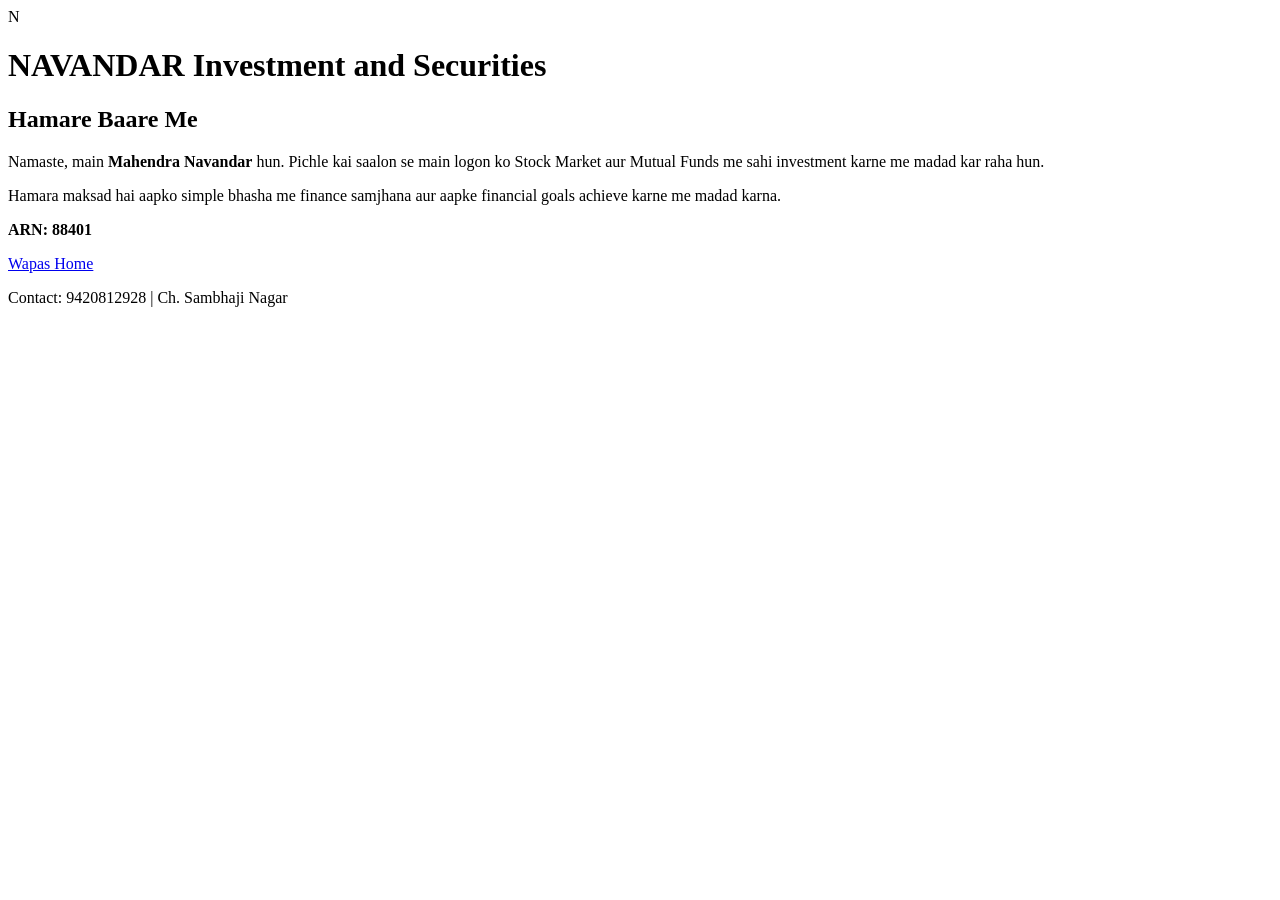
==== About.html @ bd55029f "Create About.html" ====
<!DOCTYPE html>
<html lang="hi">
<head>
<meta charset="UTF-8">
<meta name="viewport" content="width=device-width, initial-scale=1.0">
<title>About Us - NAVANDAR</title>
<link rel="stylesheet" href="style.css">
</head>
<body>
<header>
<div class="logo">N</div>
<h1>NAVANDAR Investment and Securities</h1>
</header>
<section>
<h2>Hamare Baare Me</h2>
<p>Namaste, main <b>Mahendra Navandar</b> hun. Pichle kai saalon se main logon ko Stock Market aur Mutual Funds me sahi investment karne me madad kar raha hun.</p>
<p>Hamara maksad hai aapko simple bhasha me finance samjhana aur aapke financial goals achieve karne me madad karna.</p>
<p><b>ARN: 88401</b></p>
<a href="index.html" class="btn">Wapas Home</a>
</section>
<footer>
<p>Contact: 9420812928 | Ch. Sambhaji Nagar</p>
</footer>
</body>
</html>
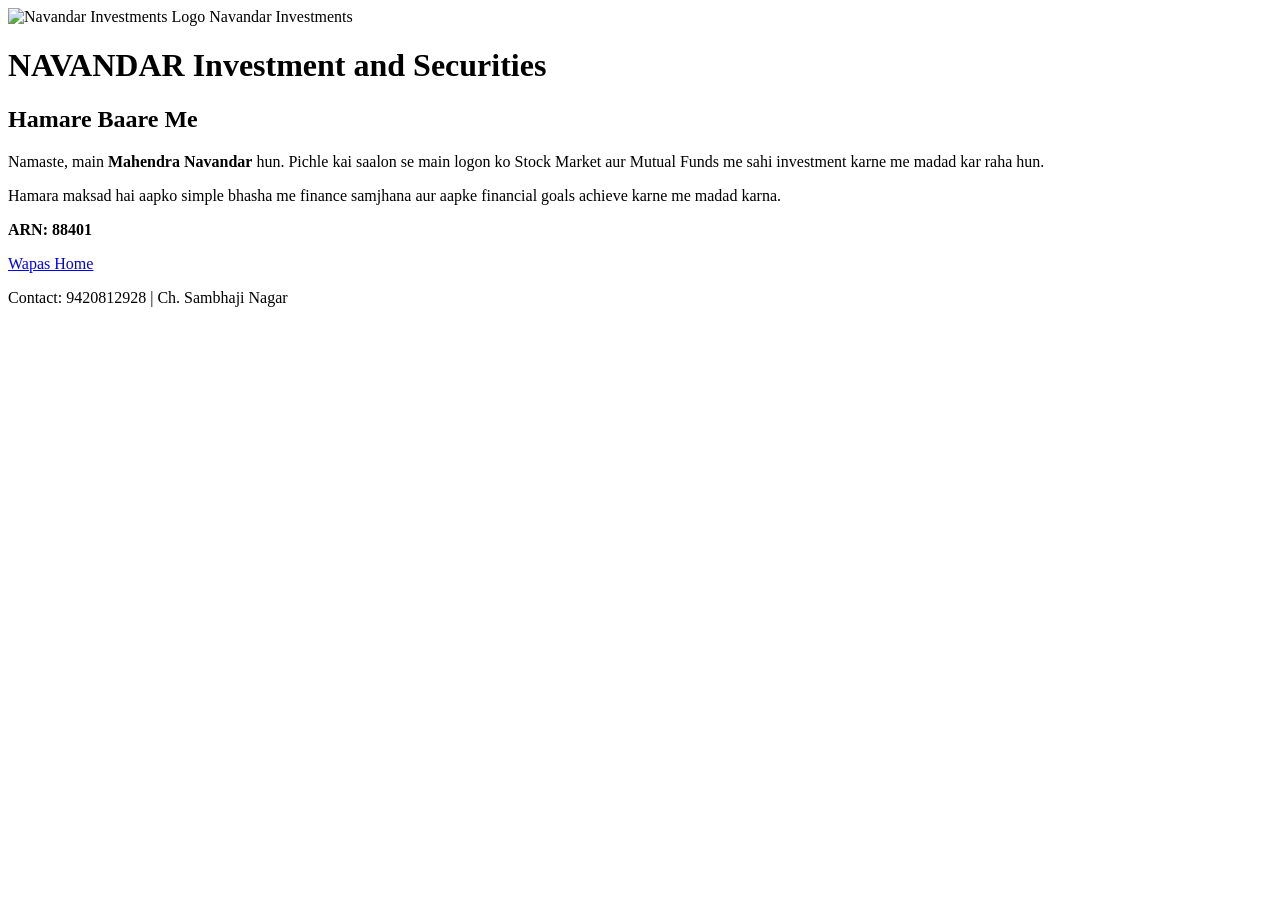
==== commit 6dd7497a: "Update About.html" ====
--- a/About.html
+++ b/About.html
@@ -8,7 +8,10 @@
 </head>
 <body>
 <header>
-<div class="logo">N</div>
+<div class="logo">
+    <img src="logo.png" alt="Navandar Investments Logo">
+    <span>Navandar Investments</span>
+</div>
 <h1>NAVANDAR Investment and Securities</h1>
 </header>
 <section>
